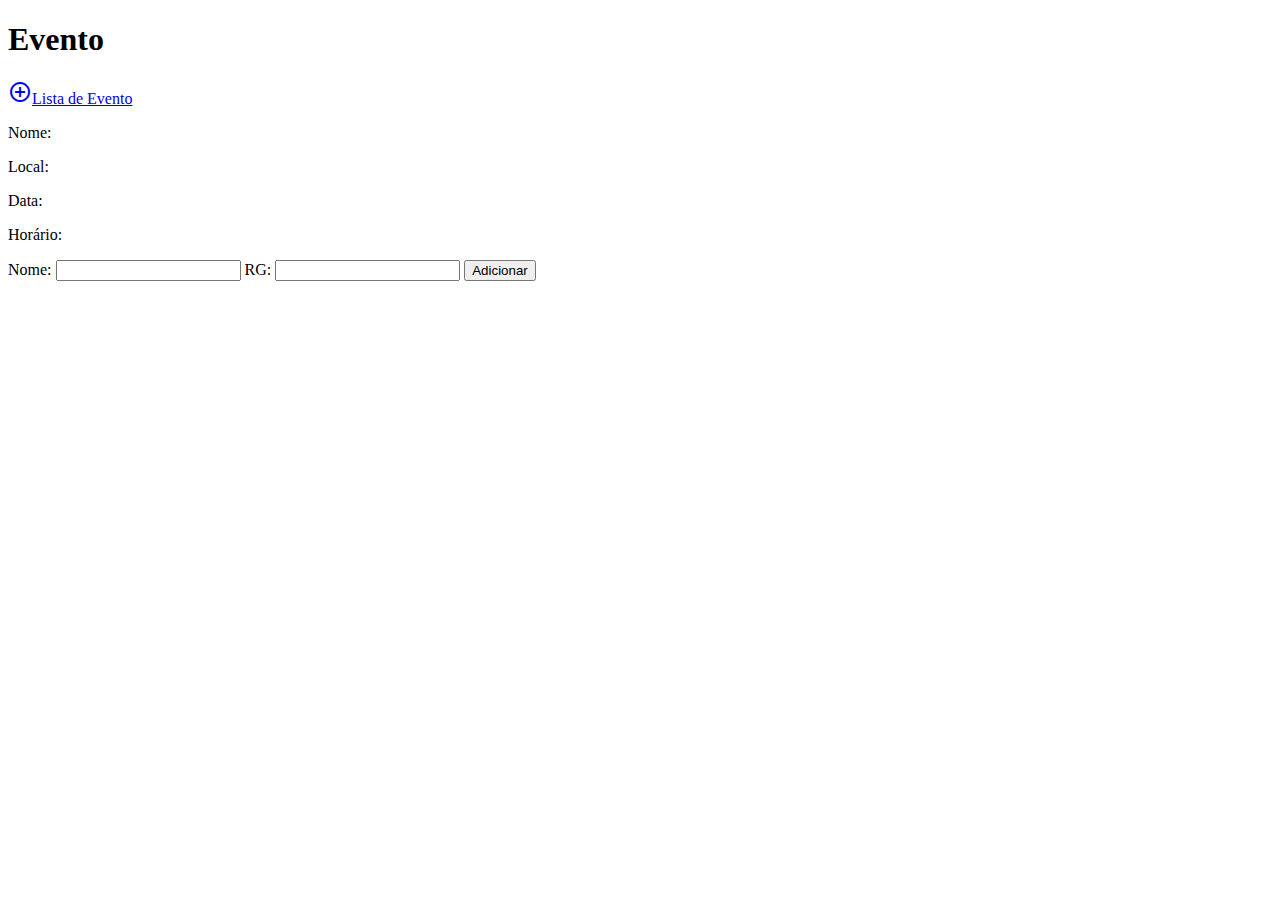
==== src/main/resources/templates/evento/detalhesEvento.html @ c9b5938b "Criado novo controller, metodo no repository, model e views" ====
<!DOCTYPE html>
<html xmlns:th="http://thymeleaf.org"
	xmlns:layout="http://www.ultraq.net.nz/thymeleaf/layout">
<head>
<title>EventosApp</title>
<meta charset="utf-8">
<!--Import Google Icon Font-->
<link href="https://fonts.googleapis.com/icon?family=Material+Icons"
	rel="stylesheet" />
<!--Import materialize.css-->
<link type="text/css" rel="stylesheet"
	href="materialize/css/materialize.min.css" media="screen,projection" />

<!--Let browser know website is optimized for mobile-->
<meta name="viewport" content="width=device-width, initial-scale=1.0" />
</head>
<body>
	<h1>Evento</h1>
	<a href="/eventos" class="waves-effect waves-light btn"><i
			class="material-icons left">add_circle_outline</i>Lista de Evento</a>
	<div th:each="evento : ${evento}" class="container">
		<div class="row">
			<p>Nome: <span th:text="${evento.nome}"></span></p>
			<p>Local: <span th:text="${evento.local}"></span></p>
			<p>Data: <span th:text="${evento.data}"></span></p>
			<p>Horário: <span th:text="${evento.horario}"></span></p>
		</div>
		
		<form method="POST">
			Nome: <input type="text" value="" name="nomeConvidado">
			RG: <input type="text" value="" name="rg">
			<button type="submit" class="waves-effect waves-light btn">Adicionar</button>
		</form>
	</div>
	
	<!--JavaScript at end of body for optimized loading-->
	<script type="text/javascript" src="materialize/js/materialize.min.js"></script>
</body>
</html>
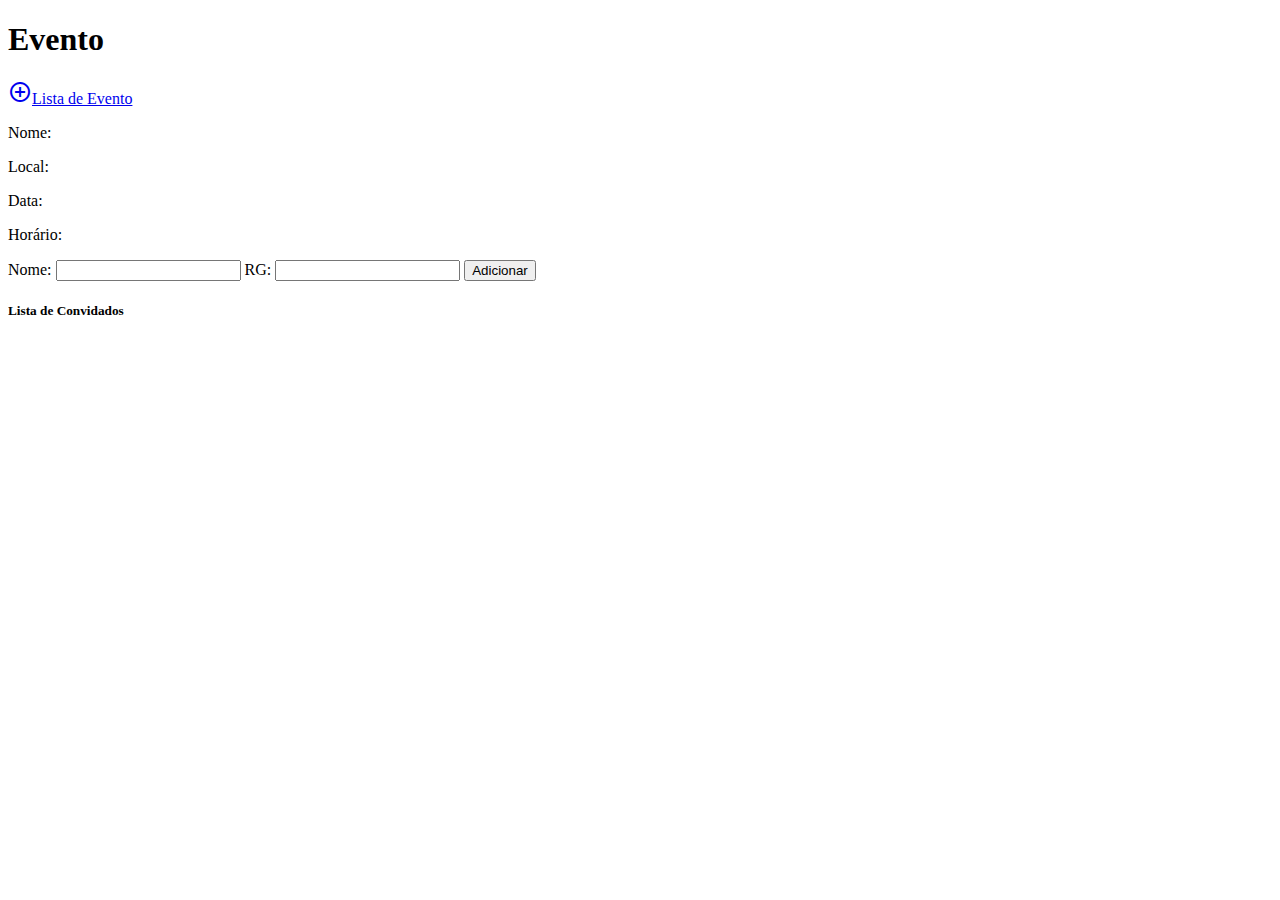
==== commit 05f29a71: "Adicionado lista de convidados de cada evento em especifico" ====
--- a/src/main/resources/templates/evento/detalhesEvento.html
+++ b/src/main/resources/templates/evento/detalhesEvento.html
@@ -17,22 +17,46 @@
 <body>
 	<h1>Evento</h1>
 	<a href="/eventos" class="waves-effect waves-light btn"><i
-			class="material-icons left">add_circle_outline</i>Lista de Evento</a>
+		class="material-icons left">add_circle_outline</i>Lista de Evento</a>
 	<div th:each="evento : ${evento}" class="container">
 		<div class="row">
-			<p>Nome: <span th:text="${evento.nome}"></span></p>
-			<p>Local: <span th:text="${evento.local}"></span></p>
-			<p>Data: <span th:text="${evento.data}"></span></p>
-			<p>Horário: <span th:text="${evento.horario}"></span></p>
+			<p>
+				Nome: <span th:text="${evento.nome}"></span>
+			</p>
+			<p>
+				Local: <span th:text="${evento.local}"></span>
+			</p>
+			<p>
+				Data: <span th:text="${evento.data}"></span>
+			</p>
+			<p>
+				Horário: <span th:text="${evento.horario}"></span>
+			</p>
 		</div>
-		
+
 		<form method="POST">
-			Nome: <input type="text" value="" name="nomeConvidado">
-			RG: <input type="text" value="" name="rg">
+			Nome: <input type="text" value="" name="nomeConvidado"> RG: <input
+				type="text" value="" name="rg">
 			<button type="submit" class="waves-effect waves-light btn">Adicionar</button>
 		</form>
 	</div>
-	
+
+	<h5>Lista de Convidados</h5>
+	<div class="container" th:each="convidado : ${convidados}">
+		<div class="row">
+			<div class="input-field col s6">
+				<p>
+					<span th:text="${convidado.nomeConvidado}"></span>
+				</p>
+			</div>
+			<div class="input-field col s3">
+				<p>
+					<span th:text="${convidado.rg}"></span>
+				</p>
+			</div>
+		</div>
+	</div>
+
 	<!--JavaScript at end of body for optimized loading-->
 	<script type="text/javascript" src="materialize/js/materialize.min.js"></script>
 </body>
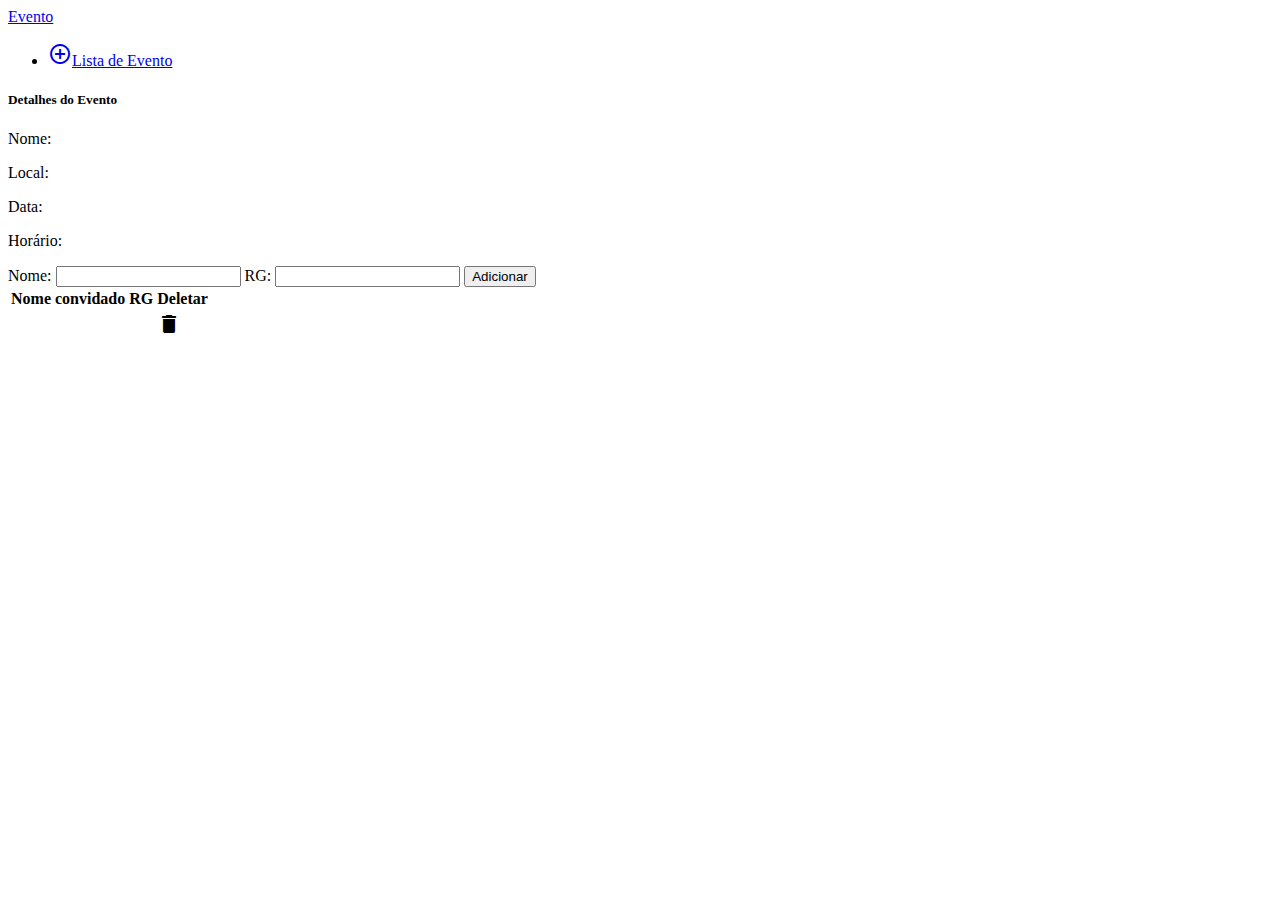
==== commit c38ddc4d: "Adicionado métodos parar deletar eventos e convidados, adicionado estilos, paginas." ====
--- a/src/main/resources/templates/evento/detalhesEvento.html
+++ b/src/main/resources/templates/evento/detalhesEvento.html
@@ -13,12 +13,23 @@
 
 <!--Let browser know website is optimized for mobile-->
 <meta name="viewport" content="width=device-width, initial-scale=1.0" />
+<link rel="stylesheet" href="style/style.css">
 </head>
 <body>
-	<h1>Evento</h1>
-	<a href="/eventos" class="waves-effect waves-light btn"><i
-		class="material-icons left">add_circle_outline</i>Lista de Evento</a>
-	<div th:each="evento : ${evento}" class="container">
+	<header>
+		<nav class="menu">
+			<div class="nav-wrapper">
+				<a href="#" class="brand-logo">Evento</a>
+				<ul id="nav-mobile" class="right hide-on-med-and-down">
+					<li><a href="/eventos" class="waves-effect waves-light btn"><i
+							class="material-icons left">add_circle_outline</i>Lista de Evento</a></li>
+				</ul>
+			</div>
+		</nav>
+
+	</header>
+	<div th:each="evento : ${evento}" class="container detalhes-evento">
+		<h5>Detalhes do Evento</h5>
 		<div class="row">
 			<p>
 				Nome: <span th:text="${evento.nome}"></span>
@@ -33,29 +44,32 @@
 				Horário: <span th:text="${evento.horario}"></span>
 			</p>
 		</div>
-
+</div>
+		<th:block th:include="mensagemValidacao"></th:block>
+		<div class="container form-convidado">
 		<form method="POST">
 			Nome: <input type="text" value="" name="nomeConvidado"> RG: <input
 				type="text" value="" name="rg">
 			<button type="submit" class="waves-effect waves-light btn">Adicionar</button>
 		</form>
-	</div>
-
-	<h5>Lista de Convidados</h5>
-	<div class="container" th:each="convidado : ${convidados}">
-		<div class="row">
-			<div class="input-field col s6">
-				<p>
-					<span th:text="${convidado.nomeConvidado}"></span>
-				</p>
-			</div>
-			<div class="input-field col s3">
-				<p>
-					<span th:text="${convidado.rg}"></span>
-				</p>
-			</div>
-		</div>
-	</div>
+</div>
+	
+	<table class="container table-convidado">
+		<thead>
+			<tr>
+				<th>Nome convidado</th>
+				<th>RG</th>
+				<th>Deletar</th>
+			</tr>
+		</thead>
+		<tbody>
+			<tr th:each="convidado : ${convidados}">
+				<td><span th:text="${convidado.nomeConvidado}"></span></td>
+				<td><span th:text="${convidado.rg}"></span></td>
+				<td><a th:href="${(#mvc.url('EC#deletarConvidado').arg(0, convidado.rg)).build()}"><i class="material-icons">delete</i>
+			</tr>
+		</tbody>
+	</table>
 
 	<!--JavaScript at end of body for optimized loading-->
 	<script type="text/javascript" src="materialize/js/materialize.min.js"></script>
